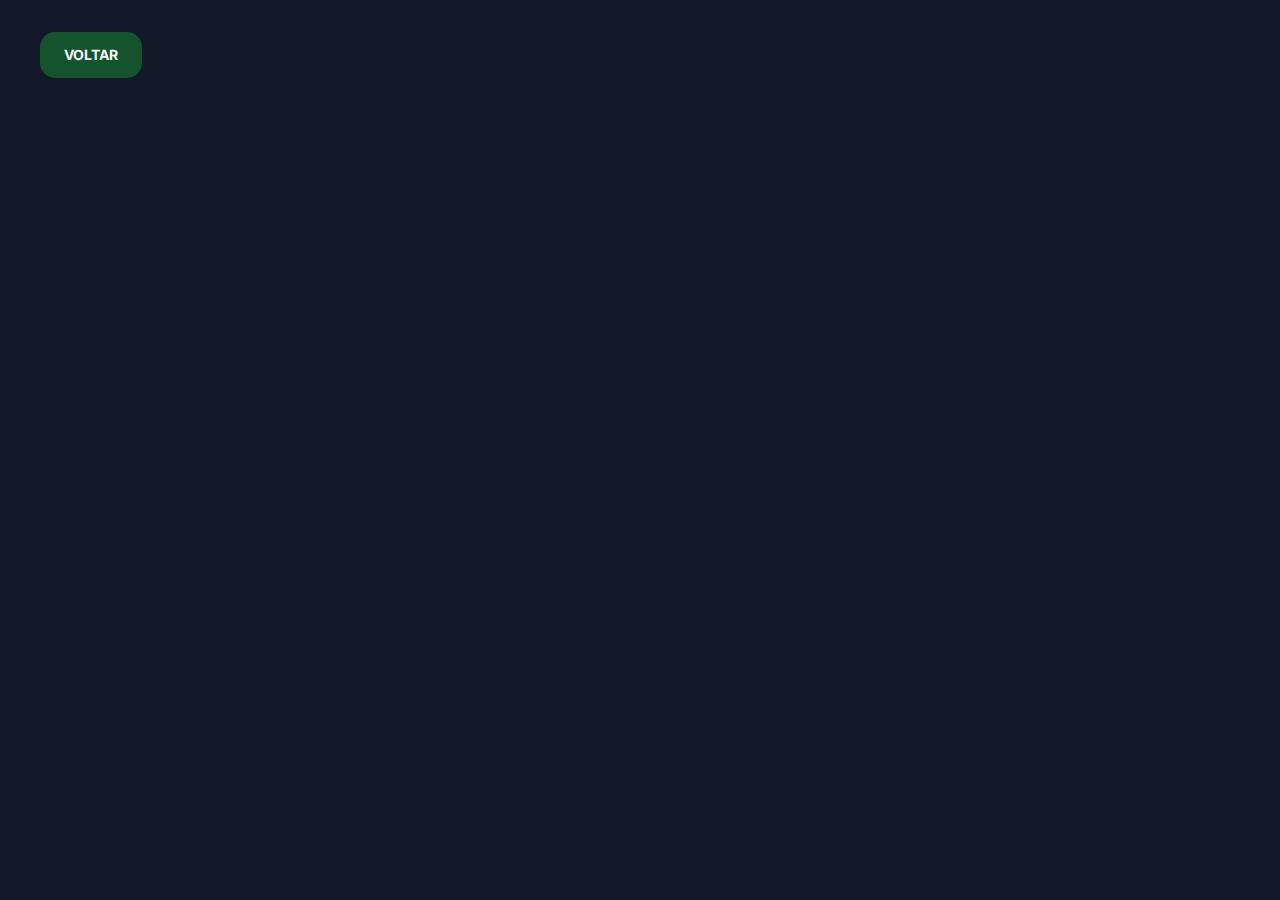
==== produto.html @ dee9d8ea ":tada: Initial commit" ====
<!DOCTYPE html>
<html lang="en">

<head>
  <meta charset="UTF-8">
  <meta http-equiv="X-UA-Compatible" content="IE=edge">
  <meta name="viewport" content="width=device-width, initial-scale=1.0">
  <meta name="referrer" content="no-referrer">
  <link rel="stylesheet" href="src/css/style.css">
  <link rel="stylesheet" href="src/css/produto.css">
  <title>XPTO</title>
  <script type="module" src="src/js/controller.js"></script>
</head>

<body>
  <main class="product-box">
    <section class="product container">
      <a class="btn" href="index.html">Voltar</a>
      <!-- <div class="product__content" data-opt="">
        <div class="content__box-img">
          <img class="content__img" src="src/img/produtos/prod1.jpg" alt="">
          <svg class="content__icon" width="26" height="24" viewBox="0 0 26 24" fill="none"
            xmlns="http://www.w3.org/2000/svg">
            <path
              d="M25 7C25 3.68667 22.2013 1 18.7493 1C16.1693 1 13.9533 2.50133 13 4.644C12.0467 2.50133 9.83067 1 7.24933 1C3.8 1 1 3.68667 1 7C1 16.6267 13 23 13 23C13 23 25 16.6267 25 7Z"
              stroke="white" stroke-width="2" stroke-linecap="round" stroke-linejoin="round" />
          </svg>
          <div class="content__tag-promo content__tag-exc">Promoção</div>
        </div>
        <div class="product__info">
          <h1 class="product__title">
            Fone Bluetooth XPTO
          </h1>
          <p class="product__desc">
            Um deleite cromático. Inspirando-se na magia do céu, o Smartphone XPTO reflete as fascinantes cores da luz
          </p>
          <p class="product__price">R$ 1660.0</p>
          <div class="product__ficha">
            <h2 class="product__subtitle">FICHA TECNICA</h2>
            <ul class="product__list">
              <li class="product__item">
                <p class="product__sub">Lightning connector</p>
                <p class="product__subdesc">Sim</p>
              </li>
              <li class="product__item">
                <p class="product__sub">Dynamic Drivers</p>
                <p class="product__subdesc">14.8</p>
              </li>
              <li class="product__item">
                <p class="product__sub">Frequency Response</p>
                <p class="product__subdesc">10 Hz-22 kHz</p>
              </li>
              <li class="product__item">
                <p class="product__sub">Dimensões do produto</p>
                <p class="product__subdesc">1,2 x 2,6 x 2,2 cm ; 104 g</p>
              </li>
              <li class="product__item">
                <p class="product__sub">Tipo de fones</p>
                <p class="product__subdesc">Intra-auricular</p>
              </li>
              <li class="product__item">
                <p class="product__sub">Tecnologia de conexão</p>
                <p class="product__subdesc">Bluetooth</p>
              </li>
            </ul>
          </div>
        </div>
        <div class="product__description">
          <h2 class="product__subtitle">Descrição</h2>
          <p class="product__desc">
            A Ratoeira XPTO é equipada com uma grande área de captura e pode abater camundongos, ratos de tamanho médio
            e ratazanas. A armadilha é muito fácil de usar e oferece uma maneira rápida, humanitária e segura de
            eliminação. Quando o animal entra no aparelho, três placas de aço inox descarregam um forte choque mortal,
            garantindo altas taxas de eficiência. Um dos destaques das armadilhas Ratzapper® é o recurso de descarte sem
            sujeira. Quando você tem uma captura, simplesmente incline a Ratoeira XPTO e deixe o roedor morto deslizar
            para fora.
          </p>
        </div>
      </div> -->
    </section>
  </main>
</body>

</html>
---- src/css/style.css ----
/* GOOGLE FONTS */
@import url("https://fonts.googleapis.com/css2?family=Inter:wght@300;400;600;700&display=swap");

:root {
  /* Colors */
  --color-primary: #f9fafb;
  --color-secondary: #14532d;
  --color-third: #4ade80;
  --color-fourth: #111827;

  /* Font Weight */
  --fw-regular: 400;
  --fw-semibold: 600;
  --fw-bold: 700;
}

*,
*::after,
*::before {
  margin: 0;
  padding: 0;
  box-sizing: border-box;
}

/* better for people who browse with the keyboard and know where they are on the site, so I set a different style, making it more visible, taking it from the default.
 */

*:focus-visible {
  outline: red solid 4px;
  outline-offset: 4px;
}

ul {
  list-style: none;
}

a:link,
a:visited {
  text-decoration: none;
  color: var(--color-primary);
}

img {
  display: block;
}

select {
  border: none;
  background: none;
}

@media (prefers-reduced-motion: reduce) {
  *,
  *::before,
  *::after {
    background-attachment: initial !important;
    transition-delay: 0s !important;
    transition-duration: 0s !important;
    -webkit-animation-duration: 1ms !important;
    animation-duration: 1ms !important;
    -webkit-animation-delay: -1ms !important;
    animation-delay: -1ms !important;
    -webkit-animation-iteration-count: 1 !important;
    animation-iteration-count: 1 !important;
    scroll-behavior: auto !important;
  }
}

/**
 * Screen Reader Class
 * 
 * To hide content visually.
 *
 * For more information: https://gist.github.com/ffoodd/000b59f431e3e64e4ce1a24d5bb36034
 */
.sr-only {
  position: absolute !important;
  margin: -1px !important;
  -webkit-clip-path: inset(50%) !important;
  clip-path: inset(50%) !important;
  border: 0 !important;
  padding: 0 !important;
  width: 1px !important;
  height: 1px !important;
  overflow: hidden !important;
  white-space: nowrap !important;
}

html {
  overflow-x: hidden;
}

body {
  font-family: Arial, Helvetica, sans-serif;
  background: var(--color-fourth);
  line-height: 1.5;
  /* improves text rendering */
  -webkit-font-smoothing: antialiased;
  overflow-x: hidden;
}

.container {
  max-width: calc(1230px + 80px);
  padding: 0 40px;
  margin: 0 auto;
}

.content__search {
  padding-top: 32px;
  max-width: 848px;
  margin: 0 auto;
  display: grid;
  margin-bottom: 48px;
}

.content__box-icon {
  grid-area: 1 / 1;
  align-self: center;
  padding: 24px;
}

.search {
  font: var(--fw-bold) 16px/1 "Inter", sans-serif;
  color: var(--color-primary);
  grid-area: 1 / 1;
  height: 70px;
  border: 2px solid var(--color-primary);
  background: transparent;
  width: 100%;
  border-radius: 15px;
  padding: 22px 256px 22px 80px;
}

.search::placeholder {
  font: var(--fw-bold) 16px/1 "Inter", sans-serif;
}

.button__box {
  grid-area: 1 / 1;
  justify-self: end;
  padding: 12px 16px 12px 16px;
}

.btn {
  display: inline-block;
  border: none;
  background: var(--color-secondary);
  font: var(--fw-bold) 14px/1 "Inter", sans-serif;
  border-radius: 15px;
  color: var(--color-primary);
  text-transform: uppercase;
  padding: 1rem 24px;
  cursor: pointer;
  transition: all 0.3s;
}

.btn:hover {
  background: #16a34a;
}

.content__option-box {
  margin-bottom: 80px;
}

.content__option {
  padding: 12px 24px;
  font: var(--fw-bold) 14px/1 "Inter", sans-serif;
  color: var(--color-primary);
}

.content__option option {
  font: var(--fw-bold) 14px/1 "Inter", sans-serif;
  color: var(--color-fourth);
  display: grid;
}

.content__product {
  color: var(--color-primary);
  display: flex;
  flex-wrap: wrap;
  column-gap: 32px;
  row-gap: 100px;
  padding-bottom: 32px;
}

.content__product-box {
  max-width: 278px;
}
.content__product-link {
  position: relative;
}

.content__favorites-box {
  background: none;
  border: none;
  cursor: pointer;
  position: absolute;
  width: 32px;
  top: -60px;
}

.content__favorites path {
  stroke: var(--color-primary);
}

.content__favorites-active path {
  fill: red;
}

.content__box-img {
  display: grid;
  position: relative;
}

.content__img {
  grid-area: 1 / 1;
}

.content__icon {
  grid-area: 1 / 1;
  place-self: end;
  margin-right: 10px;
  margin-bottom: 10px;
}

/* .content__box-img::after {
  content: "Promoção";
  font: var(--fw-bold) 14px/1.17 "Inter";
  text-transform: uppercase;
  color: var(--color-fourth);
  padding: 5px 10px;
  background-color: var(--color-third);
  border-radius: 4px;
  position: absolute;
  top: 10px;
  right: 10px;
} */

.content__box-img {
  max-width: 278px;
  height: 259px;
}

.content__img {
  width: 100%;
  height: 259px;
  object-fit: cover;
  border-radius: 8px 8px 0 40px;
}

.content__tag-promo,
.content__tag-exc {
  font: var(--fw-bold) 14px/1.17 "Inter";
  text-transform: uppercase;
  color: var(--color-fourth);
  padding: 5px 10px;
  background-color: var(--color-third);
  border-radius: 4px;
  position: absolute;
  top: 10px;
  right: 10px;
}

.content__tag-exc {
  background-color: var(--color-fourth);
  color: var(--color-primary);
}

.content__title {
  margin: 12px 0;
  font: var(--fw-bold) 24px/1 "Inter", sans-serif;
}

.content__desc {
  font: var(--fw-regular) 14px/1.43 "Inter", sans-serif;
  margin-bottom: 20px;
}

.content__price {
  font: var(--fw-semibold) 24px/1.25 "Inter", sans-serif;
}
---- src/css/produto.css ----
.product {
  margin-top: 32px;
  justify-items: start;
  display: grid;
  gap: 80px;
}

.product__content {
  display: grid;
  grid-template-columns: 1fr 1fr;
  gap: 48px;
}

.content__box-img {
  max-width: 600px;
  height: 600px;
}

.content__img {
  max-width: 100%;
  height: 100%;
  object-fit: cover;
}

.product__info {
  display: grid;
  color: var(--color-primary);
}

.product__title {
  font: var(--fw-bold) 44px/1 "Inter", sans-serif;
  margin-bottom: 32px;
}

.product__desc {
  font: 300 20px/1.5 "Inter", sans-serif;
  margin-bottom: 64px;
}

.product__price {
  font: var(--fw-bold) 36px/1 "Inter", sans-serif;
  margin-bottom: 80px;
}

.product__list {
  border: 2px solid var(--color-third);
  border-radius: 4px;
  padding: 12px;
  display: grid;
  row-gap: 12px;
  align-self: end;
}

.product__ficha {
  align-self: end;
}

.product__subtitle {
  font: var(--fw-bold) 14px/1 "Inter", sans-serif;
  text-transform: uppercase;
  margin-bottom: 8px;
  color: var(--color-primary);
}

.product__item:not(.product__item:last-child) {
  border-bottom: 1px solid var(--color-third);
}

.product__item {
  display: flex;
  justify-content: space-between;
}

.product__description {
  grid-column: span 2;
}

.product__description .product__subtitle {
  font-size: 20px;
  max-width: max-content;
  margin-bottom: 12px;
}

.product__description .product__subtitle::after {
  content: "";
  display: block;
  width: 100%;
  height: 2px;
  background: var(--color-third);
  margin-top: 8px;
}

.product__description .product__desc {
  color: var(--color-primary);
}
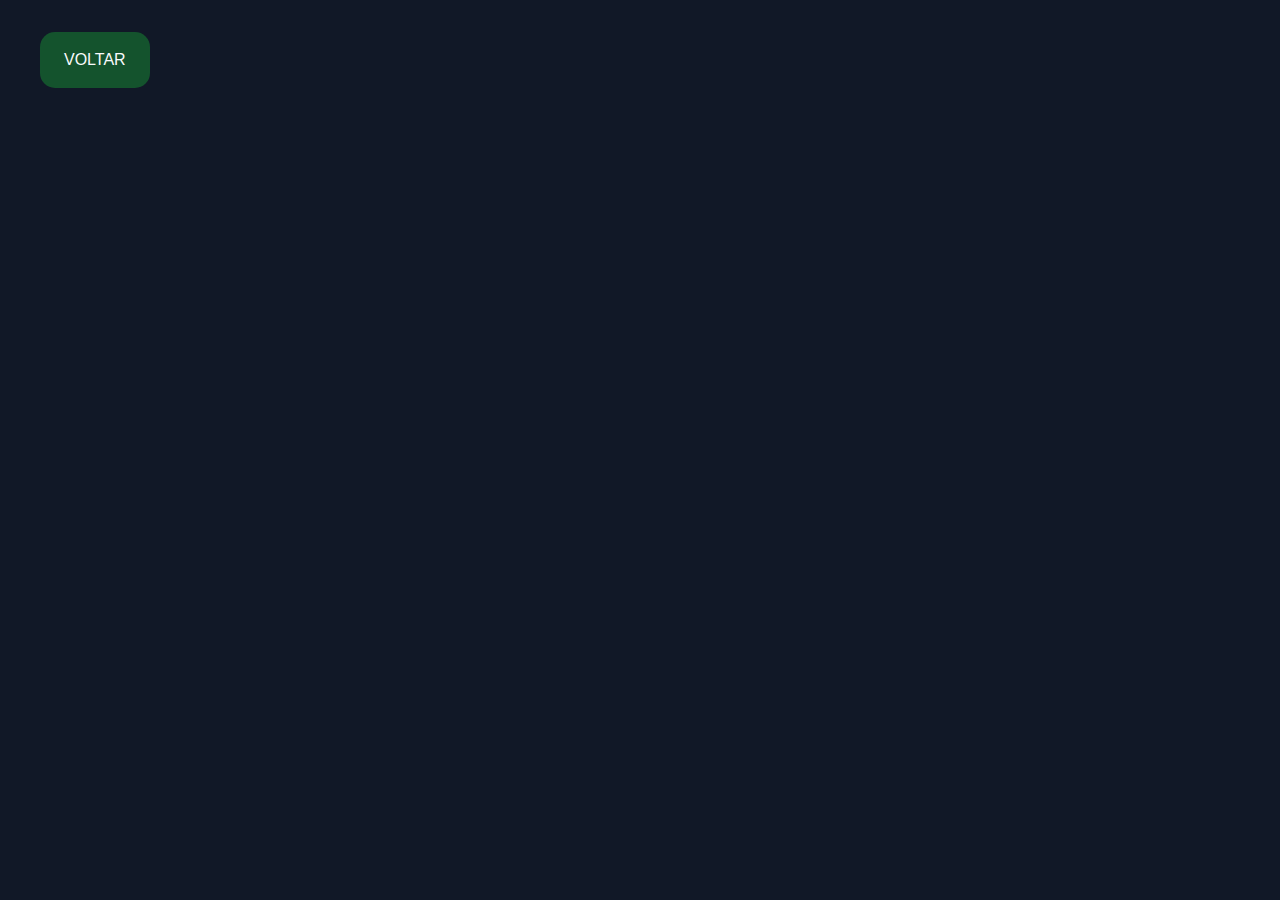
==== commit 63ace0b7: ":recycle: refactor: Refactoring project" ====
--- a/produto.html
+++ b/produto.html
@@ -16,6 +16,11 @@
   <main class="product-box">
     <section class="product container">
       <a class="btn" href="index.html">Voltar</a>
+      <!-- <div class="spinner">
+        <svg>
+          <use href="src/img/icons.svg#icon-loader"></use>
+        </svg>
+      </div>  -->
       <!-- <div class="product__content" data-opt="">
         <div class="content__box-img">
           <img class="content__img" src="src/img/produtos/prod1.jpg" alt="">
@@ -77,7 +82,10 @@
           </p>
         </div>
       </div> -->
+
     </section>
+
+
   </main>
 </body>
 
--- a/src/css/style.css
+++ b/src/css/style.css
@@ -26,7 +26,7 @@
  */
 
 *:focus-visible {
-  outline: red solid 4px;
+  outline: var(--color-third) solid 4px;
   outline-offset: 4px;
 }
 
@@ -100,56 +100,60 @@
 }
 
 .container {
-  max-width: calc(1230px + 80px);
-  padding: 0 40px;
+  max-width: 81.875rem;
+  padding: 0 2.5rem;
   margin: 0 auto;
 }
 
+/* reusable classes */
+.font-1 {
+  font: var(--fw-bold) 1rem/1 "Inter", sans-serif;
+}
+
+.font-2 {
+  font: var(--fw-bold) 0.875rem/1 "Inter", sans-serif;
+}
+
 .content__search {
-  padding-top: 32px;
-  max-width: 848px;
+  padding: 2rem 2.5rem 0 2.5rem;
+  max-width: 53rem;
   margin: 0 auto;
   display: grid;
-  margin-bottom: 48px;
+  margin-bottom: 3rem;
 }
 
 .content__box-icon {
   grid-area: 1 / 1;
   align-self: center;
-  padding: 24px;
+  padding: 1.5rem;
+  max-width: max-content;
 }
 
 .search {
-  font: var(--fw-bold) 16px/1 "Inter", sans-serif;
-  color: var(--color-primary);
-  grid-area: 1 / 1;
-  height: 70px;
-  border: 2px solid var(--color-primary);
+  color: var(--color-primary);
+  grid-area: 1 / 1;
+  height: 4.375rem;
+  border: 0.125rem solid var(--color-primary);
   background: transparent;
   width: 100%;
-  border-radius: 15px;
-  padding: 22px 256px 22px 80px;
-}
-
-.search::placeholder {
-  font: var(--fw-bold) 16px/1 "Inter", sans-serif;
+  border-radius: 0.938rem;
+  padding: 1.375rem 10rem 1.375rem 5rem;
 }
 
 .button__box {
   grid-area: 1 / 1;
   justify-self: end;
-  padding: 12px 16px 12px 16px;
+  padding: 0.75rem 1rem 0.75rem 1rem;
 }
 
 .btn {
   display: inline-block;
   border: none;
   background: var(--color-secondary);
-  font: var(--fw-bold) 14px/1 "Inter", sans-serif;
   border-radius: 15px;
   color: var(--color-primary);
   text-transform: uppercase;
-  padding: 1rem 24px;
+  padding: 1rem 1.5rem;
   cursor: pointer;
   transition: all 0.3s;
 }
@@ -159,17 +163,15 @@
 }
 
 .content__option-box {
-  margin-bottom: 80px;
+  margin-bottom: 5rem;
 }
 
 .content__option {
-  padding: 12px 24px;
-  font: var(--fw-bold) 14px/1 "Inter", sans-serif;
+  padding: 0.75rem 1.5rem;
   color: var(--color-primary);
 }
 
 .content__option option {
-  font: var(--fw-bold) 14px/1 "Inter", sans-serif;
   color: var(--color-fourth);
   display: grid;
 }
@@ -178,13 +180,13 @@
   color: var(--color-primary);
   display: flex;
   flex-wrap: wrap;
-  column-gap: 32px;
-  row-gap: 100px;
-  padding-bottom: 32px;
+  column-gap: 2rem;
+  row-gap: 6.25rem;
+  padding-bottom: 2rem;
 }
 
 .content__product-box {
-  max-width: 278px;
+  max-width: 17.375rem;
 }
 .content__product-link {
   position: relative;
@@ -195,8 +197,8 @@
   border: none;
   cursor: pointer;
   position: absolute;
-  width: 32px;
-  top: -60px;
+  width: 2rem;
+  top: -3.75rem;
 }
 
 .content__favorites path {
@@ -204,6 +206,7 @@
 }
 
 .content__favorites-active path {
+  stroke: var(--color-primary);
   fill: red;
 }
 
@@ -219,46 +222,33 @@
 .content__icon {
   grid-area: 1 / 1;
   place-self: end;
-  margin-right: 10px;
-  margin-bottom: 10px;
-}
-
-/* .content__box-img::after {
-  content: "Promoção";
-  font: var(--fw-bold) 14px/1.17 "Inter";
+  margin-right: 0.625rem;
+  margin-bottom: 0.625rem;
+}
+
+.content__box-img {
+  max-width: 17.375rem;
+  height: 16.188rem;
+}
+
+.content__img {
+  width: 100%;
+  height: inherit;
+  object-fit: cover;
+  border-radius: 0.5rem 0.5rem 0 2.5rem;
+}
+
+.content__tag-promo,
+.content__tag-exc {
+  font: var(--fw-bold) 0.875rem/1.17 "Inter";
   text-transform: uppercase;
   color: var(--color-fourth);
-  padding: 5px 10px;
+  padding: 0.313rem 0.625rem;
   background-color: var(--color-third);
   border-radius: 4px;
   position: absolute;
-  top: 10px;
-  right: 10px;
-} */
-
-.content__box-img {
-  max-width: 278px;
-  height: 259px;
-}
-
-.content__img {
-  width: 100%;
-  height: 259px;
-  object-fit: cover;
-  border-radius: 8px 8px 0 40px;
-}
-
-.content__tag-promo,
-.content__tag-exc {
-  font: var(--fw-bold) 14px/1.17 "Inter";
-  text-transform: uppercase;
-  color: var(--color-fourth);
-  padding: 5px 10px;
-  background-color: var(--color-third);
-  border-radius: 4px;
-  position: absolute;
-  top: 10px;
-  right: 10px;
+  top: 0.625rem;
+  right: 0.625rem;
 }
 
 .content__tag-exc {
@@ -267,15 +257,89 @@
 }
 
 .content__title {
-  margin: 12px 0;
-  font: var(--fw-bold) 24px/1 "Inter", sans-serif;
+  margin: 0.75rem 0;
+  font: var(--fw-bold) 1.5rem/1 "Inter", sans-serif;
 }
 
 .content__desc {
-  font: var(--fw-regular) 14px/1.43 "Inter", sans-serif;
-  margin-bottom: 20px;
+  font: var(--fw-regular) 0.875rem/1.43 "Inter", sans-serif;
+  margin-bottom: 1.25rem;
 }
 
 .content__price {
-  font: var(--fw-semibold) 24px/1.25 "Inter", sans-serif;
-}
+  font: var(--fw-semibold) 1.5rem/1.25 "Inter", sans-serif;
+}
+
+.spinner {
+  margin: 5rem auto;
+  text-align: center;
+}
+
+.spinner svg {
+  height: 4rem;
+  width: 4rem;
+  fill: var(--color-third);
+  animation: rotate 2s infinite linear;
+}
+
+@keyframes rotate {
+  0% {
+    transform: rotate(0);
+  }
+
+  100% {
+    transform: rotate(360deg);
+  }
+}
+
+.error {
+  max-width: 40rem;
+  margin: 0 auto;
+  padding: 5rem 4rem;
+  display: flex;
+}
+
+.error svg {
+  height: 3rem;
+  width: 3rem;
+  fill: var(--color-third);
+  transform: translateY(-0.3rem);
+}
+
+.error p {
+  margin-left: 1.5rem;
+  font-size: 1.8rem;
+  line-height: 1.5;
+  font-weight: var(--fw-semibold);
+}
+
+@media (max-width: 550px) {
+  .content__product {
+    justify-content: center;
+  }
+
+  .search {
+    padding: 1.375rem 5rem 1.375rem 2.813rem;
+  }
+
+  .search::placeholder {
+    font-size: 0.625rem;
+  }
+
+  .content__box-icon {
+    padding: 0.75rem;
+  }
+
+  .btn {
+    display: inline-block;
+    border: none;
+    background: var(--color-secondary);
+    font: var(--fw-bold) 8px/1 "Inter", sans-serif;
+    border-radius: 0.938rem;
+    color: var(--color-primary);
+    text-transform: uppercase;
+    padding: 1rem;
+    cursor: pointer;
+    transition: all 0.3s;
+  }
+}
--- a/src/css/produto.css
+++ b/src/css/produto.css
@@ -1,25 +1,36 @@
 .product {
-  margin-top: 32px;
+  margin-top: 2rem;
   justify-items: start;
   display: grid;
-  gap: 80px;
+  gap: 5rem;
 }
 
 .product__content {
   display: grid;
   grid-template-columns: 1fr 1fr;
-  gap: 48px;
+  gap: 3rem;
+  position: relative;
+}
+
+.product__content .content__favorites-box {
+  background: none;
+  border: none;
+  cursor: pointer;
+  position: absolute;
+  width: 3.25rem;
+  top: -3.75rem;
 }
 
 .content__box-img {
-  max-width: 600px;
-  height: 600px;
+  max-width: 37.5rem;
+  height: 37.5rem;
 }
 
 .content__img {
-  max-width: 100%;
+  width: 100%;
   height: 100%;
   object-fit: cover;
+  object-position: center;
 }
 
 .product__info {
@@ -28,26 +39,26 @@
 }
 
 .product__title {
-  font: var(--fw-bold) 44px/1 "Inter", sans-serif;
-  margin-bottom: 32px;
+  font: var(--fw-bold) 2.75rem/1 "Inter", sans-serif;
+  margin-bottom: 2rem;
 }
 
 .product__desc {
-  font: 300 20px/1.5 "Inter", sans-serif;
-  margin-bottom: 64px;
+  font: 300 1.25rem/1.5 "Inter", sans-serif;
+  margin-bottom: 4rem;
 }
 
 .product__price {
-  font: var(--fw-bold) 36px/1 "Inter", sans-serif;
-  margin-bottom: 80px;
+  font: var(--fw-bold) 2.25rem/1 "Inter", sans-serif;
+  margin-bottom: 5rem;
 }
 
 .product__list {
-  border: 2px solid var(--color-third);
-  border-radius: 4px;
-  padding: 12px;
+  border: 0.125rem solid var(--color-third);
+  border-radius: 0.25rem;
+  padding: 0.75rem;
   display: grid;
-  row-gap: 12px;
+  row-gap: 0.75rem;
   align-self: end;
 }
 
@@ -56,14 +67,14 @@
 }
 
 .product__subtitle {
-  font: var(--fw-bold) 14px/1 "Inter", sans-serif;
+  font: var(--fw-bold) 0.875rem/1 "Inter", sans-serif;
   text-transform: uppercase;
-  margin-bottom: 8px;
+  margin-bottom: 0.5rem;
   color: var(--color-primary);
 }
 
 .product__item:not(.product__item:last-child) {
-  border-bottom: 1px solid var(--color-third);
+  border-bottom: 0.063rem solid var(--color-third);
 }
 
 .product__item {
@@ -76,20 +87,79 @@
 }
 
 .product__description .product__subtitle {
-  font-size: 20px;
+  font-size: 1.25rem;
   max-width: max-content;
-  margin-bottom: 12px;
+  margin-bottom: 0.75;
 }
 
 .product__description .product__subtitle::after {
   content: "";
   display: block;
   width: 100%;
-  height: 2px;
+  height: 0.125rem;
   background: var(--color-third);
-  margin-top: 8px;
+  margin-top: 0.5rem;
 }
 
 .product__description .product__desc {
   color: var(--color-primary);
 }
+
+.spinner {
+  margin: 5rem auto;
+  text-align: center;
+}
+
+.spinner svg {
+  height: 4rem;
+  width: 4rem;
+  fill: var(--color-third);
+  animation: rotate 2s infinite linear;
+}
+
+@keyframes rotate {
+  0% {
+    transform: rotate(0);
+  }
+
+  100% {
+    transform: rotate(360deg);
+  }
+}
+
+@media (max-width: 65.313em) {
+  .product__title {
+    font-size: 1.875rem;
+    margin-bottom: 1rem;
+  }
+
+  .product__desc {
+    font-size: 1rem;
+  }
+}
+
+@media (max-width: 46.875em) {
+  .product__content {
+    display: grid;
+    grid-template-columns: 1fr 1fr;
+    gap: 48px;
+    position: relative;
+  }
+
+  .product__desc,
+  .product__price {
+    margin-bottom: 2.5rem;
+  }
+
+  .content__box-img {
+    grid-column: span 2;
+    height: 25rem;
+  }
+  .product__info {
+    grid-column: span 2;
+  }
+
+  .product__description .product__desc {
+    margin-bottom: 4rem;
+  }
+}
